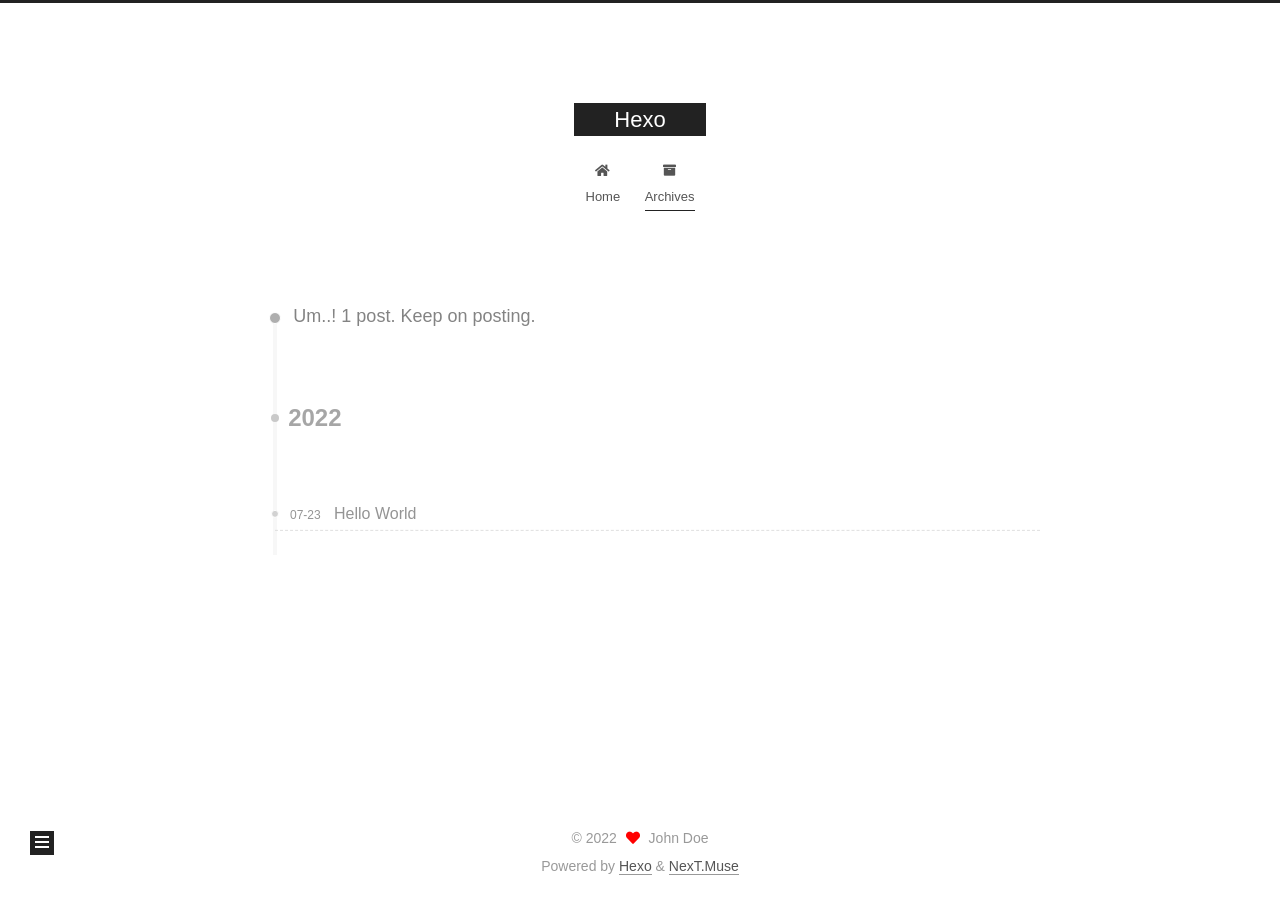
==== archives/index.html @ 8c81bb09 "Site updated: 2022-07-23 23:00:14" ====
<!DOCTYPE html>
<html lang="en">
<head>
  <meta charset="UTF-8">
<meta name="viewport" content="width=device-width, initial-scale=1, maximum-scale=2">
<meta name="theme-color" content="#222">
<meta name="generator" content="Hexo 6.2.0">
  <link rel="apple-touch-icon" sizes="180x180" href="/images/apple-touch-icon-next.png">
  <link rel="icon" type="image/png" sizes="32x32" href="/images/favicon-32x32-next.png">
  <link rel="icon" type="image/png" sizes="16x16" href="/images/favicon-16x16-next.png">
  <link rel="mask-icon" href="/images/logo.svg" color="#222">

<link rel="stylesheet" href="/css/main.css">


<link rel="stylesheet" href="/lib/font-awesome/css/all.min.css">

<script id="hexo-configurations">
    var NexT = window.NexT || {};
    var CONFIG = {"hostname":"example.com","root":"/","scheme":"Muse","version":"7.8.0","exturl":false,"sidebar":{"position":"left","display":"post","padding":18,"offset":12,"onmobile":false},"copycode":{"enable":false,"show_result":false,"style":null},"back2top":{"enable":true,"sidebar":false,"scrollpercent":false},"bookmark":{"enable":false,"color":"#222","save":"auto"},"fancybox":false,"mediumzoom":false,"lazyload":false,"pangu":false,"comments":{"style":"tabs","active":null,"storage":true,"lazyload":false,"nav":null},"algolia":{"hits":{"per_page":10},"labels":{"input_placeholder":"Search for Posts","hits_empty":"We didn't find any results for the search: ${query}","hits_stats":"${hits} results found in ${time} ms"}},"localsearch":{"enable":false,"trigger":"auto","top_n_per_article":1,"unescape":false,"preload":false},"motion":{"enable":true,"async":false,"transition":{"post_block":"fadeIn","post_header":"slideDownIn","post_body":"slideDownIn","coll_header":"slideLeftIn","sidebar":"slideUpIn"}}};
  </script>

  <meta property="og:type" content="website">
<meta property="og:title" content="Hexo">
<meta property="og:url" content="http://example.com/archives/index.html">
<meta property="og:site_name" content="Hexo">
<meta property="og:locale" content="en_US">
<meta property="article:author" content="John Doe">
<meta name="twitter:card" content="summary">

<link rel="canonical" href="http://example.com/archives/">


<script id="page-configurations">
  // https://hexo.io/docs/variables.html
  CONFIG.page = {
    sidebar: "",
    isHome : false,
    isPost : false,
    lang   : 'en'
  };
</script>

  <title>Archive | Hexo</title>
  






  <noscript>
  <style>
  .use-motion .brand,
  .use-motion .menu-item,
  .sidebar-inner,
  .use-motion .post-block,
  .use-motion .pagination,
  .use-motion .comments,
  .use-motion .post-header,
  .use-motion .post-body,
  .use-motion .collection-header { opacity: initial; }

  .use-motion .site-title,
  .use-motion .site-subtitle {
    opacity: initial;
    top: initial;
  }

  .use-motion .logo-line-before i { left: initial; }
  .use-motion .logo-line-after i { right: initial; }
  </style>
</noscript>

</head>

<body itemscope itemtype="http://schema.org/WebPage">
  <div class="container use-motion">
    <div class="headband"></div>

    <header class="header" itemscope itemtype="http://schema.org/WPHeader">
      <div class="header-inner"><div class="site-brand-container">
  <div class="site-nav-toggle">
    <div class="toggle" aria-label="Toggle navigation bar">
      <span class="toggle-line toggle-line-first"></span>
      <span class="toggle-line toggle-line-middle"></span>
      <span class="toggle-line toggle-line-last"></span>
    </div>
  </div>

  <div class="site-meta">

    <a href="/" class="brand" rel="start">
      <span class="logo-line-before"><i></i></span>
      <h1 class="site-title">Hexo</h1>
      <span class="logo-line-after"><i></i></span>
    </a>
  </div>

  <div class="site-nav-right">
    <div class="toggle popup-trigger">
    </div>
  </div>
</div>




<nav class="site-nav">
  <ul id="menu" class="main-menu menu">
        <li class="menu-item menu-item-home">

    <a href="/" rel="section"><i class="fa fa-home fa-fw"></i>Home</a>

  </li>
        <li class="menu-item menu-item-archives">

    <a href="/archives/" rel="section"><i class="fa fa-archive fa-fw"></i>Archives</a>

  </li>
  </ul>
</nav>




</div>
    </header>

    
  <div class="back-to-top">
    <i class="fa fa-arrow-up"></i>
    <span>0%</span>
  </div>


    <main class="main">
      <div class="main-inner">
        <div class="content-wrap">
          

          <div class="content archive">
            

  
  
  
  <div class="post-block">
    <div class="posts-collapse">
      <div class="collection-title">
        <span class="collection-header">Um..! 1 post. Keep on posting.</span>
      </div>

      
    <div class="collection-year">
      <span class="collection-header">2022</span>
    </div>

  <article itemscope itemtype="http://schema.org/Article">
    <header class="post-header">

      <div class="post-meta">
        <time itemprop="dateCreated"
              datetime="2022-07-23T22:10:46+08:00"
              content="2022-07-23">
          07-23
        </time>
      </div>

      <div class="post-title">
          <a class="post-title-link" href="/2022/07/23/hello-world/" itemprop="url">
            <span itemprop="name">Hello World</span>
          </a>
      </div>

    </header>
  </article>


    </div>
  </div>
  
  
  

  



          </div>
          

<script>
  window.addEventListener('tabs:register', () => {
    let { activeClass } = CONFIG.comments;
    if (CONFIG.comments.storage) {
      activeClass = localStorage.getItem('comments_active') || activeClass;
    }
    if (activeClass) {
      let activeTab = document.querySelector(`a[href="#comment-${activeClass}"]`);
      if (activeTab) {
        activeTab.click();
      }
    }
  });
  if (CONFIG.comments.storage) {
    window.addEventListener('tabs:click', event => {
      if (!event.target.matches('.tabs-comment .tab-content .tab-pane')) return;
      let commentClass = event.target.classList[1];
      localStorage.setItem('comments_active', commentClass);
    });
  }
</script>

        </div>
          
  
  <div class="toggle sidebar-toggle">
    <span class="toggle-line toggle-line-first"></span>
    <span class="toggle-line toggle-line-middle"></span>
    <span class="toggle-line toggle-line-last"></span>
  </div>

  <aside class="sidebar">
    <div class="sidebar-inner">

      <ul class="sidebar-nav motion-element">
        <li class="sidebar-nav-toc">
          Table of Contents
        </li>
        <li class="sidebar-nav-overview">
          Overview
        </li>
      </ul>

      <!--noindex-->
      <div class="post-toc-wrap sidebar-panel">
      </div>
      <!--/noindex-->

      <div class="site-overview-wrap sidebar-panel">
        <div class="site-author motion-element" itemprop="author" itemscope itemtype="http://schema.org/Person">
  <p class="site-author-name" itemprop="name">John Doe</p>
  <div class="site-description" itemprop="description"></div>
</div>
<div class="site-state-wrap motion-element">
  <nav class="site-state">
      <div class="site-state-item site-state-posts">
          <a href="/archives/">
        
          <span class="site-state-item-count">1</span>
          <span class="site-state-item-name">posts</span>
        </a>
      </div>
  </nav>
</div>



      </div>

    </div>
  </aside>
  <div id="sidebar-dimmer"></div>


      </div>
    </main>

    <footer class="footer">
      <div class="footer-inner">
        

        

<div class="copyright">
  
  &copy; 
  <span itemprop="copyrightYear">2022</span>
  <span class="with-love">
    <i class="fa fa-heart"></i>
  </span>
  <span class="author" itemprop="copyrightHolder">John Doe</span>
</div>
  <div class="powered-by">Powered by <a href="https://hexo.io/" class="theme-link" rel="noopener" target="_blank">Hexo</a> & <a href="https://muse.theme-next.org/" class="theme-link" rel="noopener" target="_blank">NexT.Muse</a>
  </div>

        








      </div>
    </footer>
  </div>

  
  <script src="/lib/anime.min.js"></script>
  <script src="/lib/velocity/velocity.min.js"></script>
  <script src="/lib/velocity/velocity.ui.min.js"></script>

<script src="/js/utils.js"></script>

<script src="/js/motion.js"></script>


<script src="/js/schemes/muse.js"></script>


<script src="/js/next-boot.js"></script>




  















  

  

</body>
</html>
---- css/main.css ----
:root {
  --body-bg-color: #fff;
  --content-bg-color: #fff;
  --card-bg-color: #f5f5f5;
  --text-color: #555;
  --blockquote-color: #666;
  --link-color: #555;
  --link-hover-color: #222;
  --brand-color: #fff;
  --brand-hover-color: #fff;
  --table-row-odd-bg-color: #f9f9f9;
  --table-row-hover-bg-color: #f5f5f5;
  --menu-item-bg-color: #f5f5f5;
  --btn-default-bg: #222;
  --btn-default-color: #fff;
  --btn-default-border-color: #222;
  --btn-default-hover-bg: #fff;
  --btn-default-hover-color: #222;
  --btn-default-hover-border-color: #222;
}
html {
  line-height: 1.15; /* 1 */
  -webkit-text-size-adjust: 100%; /* 2 */
}
body {
  margin: 0;
}
main {
  display: block;
}
h1 {
  font-size: 2em;
  margin: 0.67em 0;
}
hr {
  box-sizing: content-box; /* 1 */
  height: 0; /* 1 */
  overflow: visible; /* 2 */
}
pre {
  font-family: monospace, monospace; /* 1 */
  font-size: 1em; /* 2 */
}
a {
  background: transparent;
}
abbr[title] {
  border-bottom: none; /* 1 */
  text-decoration: underline; /* 2 */
  text-decoration: underline dotted; /* 2 */
}
b,
strong {
  font-weight: bolder;
}
code,
kbd,
samp {
  font-family: monospace, monospace; /* 1 */
  font-size: 1em; /* 2 */
}
small {
  font-size: 80%;
}
sub,
sup {
  font-size: 75%;
  line-height: 0;
  position: relative;
  vertical-align: baseline;
}
sub {
  bottom: -0.25em;
}
sup {
  top: -0.5em;
}
img {
  border-style: none;
}
button,
input,
optgroup,
select,
textarea {
  font-family: inherit; /* 1 */
  font-size: 100%; /* 1 */
  line-height: 1.15; /* 1 */
  margin: 0; /* 2 */
}
button,
input {
/* 1 */
  overflow: visible;
}
button,
select {
/* 1 */
  text-transform: none;
}
button,
[type='button'],
[type='reset'],
[type='submit'] {
  -webkit-appearance: button;
}
button::-moz-focus-inner,
[type='button']::-moz-focus-inner,
[type='reset']::-moz-focus-inner,
[type='submit']::-moz-focus-inner {
  border-style: none;
  padding: 0;
}
button:-moz-focusring,
[type='button']:-moz-focusring,
[type='reset']:-moz-focusring,
[type='submit']:-moz-focusring {
  outline: 1px dotted ButtonText;
}
fieldset {
  padding: 0.35em 0.75em 0.625em;
}
legend {
  box-sizing: border-box; /* 1 */
  color: inherit; /* 2 */
  display: table; /* 1 */
  max-width: 100%; /* 1 */
  padding: 0; /* 3 */
  white-space: normal; /* 1 */
}
progress {
  vertical-align: baseline;
}
textarea {
  overflow: auto;
}
[type='checkbox'],
[type='radio'] {
  box-sizing: border-box; /* 1 */
  padding: 0; /* 2 */
}
[type='number']::-webkit-inner-spin-button,
[type='number']::-webkit-outer-spin-button {
  height: auto;
}
[type='search'] {
  outline-offset: -2px; /* 2 */
  -webkit-appearance: textfield; /* 1 */
}
[type='search']::-webkit-search-decoration {
  -webkit-appearance: none;
}
::-webkit-file-upload-button {
  font: inherit; /* 2 */
  -webkit-appearance: button; /* 1 */
}
details {
  display: block;
}
summary {
  display: list-item;
}
template {
  display: none;
}
[hidden] {
  display: none;
}
::selection {
  background: #262a30;
  color: #eee;
}
html,
body {
  height: 100%;
}
body {
  background: var(--body-bg-color);
  color: var(--text-color);
  font-family: 'Lato', "PingFang SC", "Microsoft YaHei", sans-serif;
  font-size: 1em;
  line-height: 2;
}
@media (max-width: 991px) {
  body {
    padding-left: 0 !important;
    padding-right: 0 !important;
  }
}
h1,
h2,
h3,
h4,
h5,
h6 {
  font-family: 'Lato', "PingFang SC", "Microsoft YaHei", sans-serif;
  font-weight: bold;
  line-height: 1.5;
  margin: 20px 0 15px;
}
h1 {
  font-size: 1.5em;
}
h2 {
  font-size: 1.375em;
}
h3 {
  font-size: 1.25em;
}
h4 {
  font-size: 1.125em;
}
h5 {
  font-size: 1em;
}
h6 {
  font-size: 0.875em;
}
p {
  margin: 0 0 20px 0;
}
a,
span.exturl {
  border-bottom: 1px solid #999;
  color: var(--link-color);
  outline: 0;
  text-decoration: none;
  overflow-wrap: break-word;
  word-wrap: break-word;
  cursor: pointer;
}
a:hover,
span.exturl:hover {
  border-bottom-color: var(--link-hover-color);
  color: var(--link-hover-color);
}
iframe,
img,
video {
  display: block;
  margin-left: auto;
  margin-right: auto;
  max-width: 100%;
}
hr {
  background-image: repeating-linear-gradient(-45deg, #ddd, #ddd 4px, transparent 4px, transparent 8px);
  border: 0;
  height: 3px;
  margin: 40px 0;
}
blockquote {
  border-left: 4px solid #ddd;
  color: var(--blockquote-color);
  margin: 0;
  padding: 0 15px;
}
blockquote cite::before {
  content: '-';
  padding: 0 5px;
}
dt {
  font-weight: bold;
}
dd {
  margin: 0;
  padding: 0;
}
kbd {
  background-color: #f5f5f5;
  background-image: linear-gradient(#eee, #fff, #eee);
  border: 1px solid #ccc;
  border-radius: 0.2em;
  box-shadow: 0.1em 0.1em 0.2em rgba(0,0,0,0.1);
  color: #555;
  font-family: inherit;
  padding: 0.1em 0.3em;
  white-space: nowrap;
}
.table-container {
  overflow: auto;
}
table {
  border-collapse: collapse;
  border-spacing: 0;
  font-size: 0.875em;
  margin: 0 0 20px 0;
  width: 100%;
}
tbody tr:nth-of-type(odd) {
  background: var(--table-row-odd-bg-color);
}
tbody tr:hover {
  background: var(--table-row-hover-bg-color);
}
caption,
th,
td {
  font-weight: normal;
  padding: 8px;
  vertical-align: middle;
}
th,
td {
  border: 1px solid #ddd;
  border-bottom: 3px solid #ddd;
}
th {
  font-weight: 700;
  padding-bottom: 10px;
}
td {
  border-bottom-width: 1px;
}
.btn {
  background: var(--btn-default-bg);
  border: 2px solid var(--btn-default-border-color);
  border-radius: 0;
  color: var(--btn-default-color);
  display: inline-block;
  font-size: 0.875em;
  line-height: 2;
  padding: 0 20px;
  text-decoration: none;
  transition-property: background-color;
  transition-delay: 0s;
  transition-duration: 0.2s;
  transition-timing-function: ease-in-out;
}
.btn:hover {
  background: var(--btn-default-hover-bg);
  border-color: var(--btn-default-hover-border-color);
  color: var(--btn-default-hover-color);
}
.btn + .btn {
  margin: 0 0 8px 8px;
}
.btn .fa-fw {
  text-align: left;
  width: 1.285714285714286em;
}
.toggle {
  line-height: 0;
}
.toggle .toggle-line {
  background: #fff;
  display: inline-block;
  height: 2px;
  left: 0;
  position: relative;
  top: 0;
  transition: all 0.4s;
  vertical-align: top;
  width: 100%;
}
.toggle .toggle-line:not(:first-child) {
  margin-top: 3px;
}
.toggle.toggle-arrow .toggle-line-first {
  left: 50%;
  top: 2px;
  transform: rotate(45deg);
  width: 50%;
}
.toggle.toggle-arrow .toggle-line-middle {
  left: 2px;
  width: 90%;
}
.toggle.toggle-arrow .toggle-line-last {
  left: 50%;
  top: -2px;
  transform: rotate(-45deg);
  width: 50%;
}
.toggle.toggle-close .toggle-line-first {
  transform: rotate(-45deg);
  top: 5px;
}
.toggle.toggle-close .toggle-line-middle {
  opacity: 0;
}
.toggle.toggle-close .toggle-line-last {
  transform: rotate(45deg);
  top: -5px;
}
.highlight,
pre {
  background: #f7f7f7;
  color: #4d4d4c;
  line-height: 1.6;
  margin: 0 auto 20px;
}
pre,
code {
  font-family: consolas, Menlo, monospace, "PingFang SC", "Microsoft YaHei";
}
code {
  background: #eee;
  border-radius: 3px;
  color: #555;
  padding: 2px 4px;
  overflow-wrap: break-word;
  word-wrap: break-word;
}
.highlight *::selection {
  background: #d6d6d6;
}
.highlight pre {
  border: 0;
  margin: 0;
  padding: 10px 0;
}
.highlight table {
  border: 0;
  margin: 0;
  width: auto;
}
.highlight td {
  border: 0;
  padding: 0;
}
.highlight figcaption {
  background: #eff2f3;
  color: #4d4d4c;
  display: flex;
  font-size: 0.875em;
  justify-content: space-between;
  line-height: 1.2;
  padding: 0.5em;
}
.highlight figcaption a {
  color: #4d4d4c;
}
.highlight figcaption a:hover {
  border-bottom-color: #4d4d4c;
}
.highlight .gutter {
  -moz-user-select: none;
  -ms-user-select: none;
  -webkit-user-select: none;
  user-select: none;
}
.highlight .gutter pre {
  background: #eff2f3;
  color: #869194;
  padding-left: 10px;
  padding-right: 10px;
  text-align: right;
}
.highlight .code pre {
  background: #f7f7f7;
  padding-left: 10px;
  width: 100%;
}
.gist table {
  width: auto;
}
.gist table td {
  border: 0;
}
pre {
  overflow: auto;
  padding: 10px;
}
pre code {
  background: none;
  color: #4d4d4c;
  font-size: 0.875em;
  padding: 0;
  text-shadow: none;
}
pre .deletion {
  background: #fdd;
}
pre .addition {
  background: #dfd;
}
pre .meta {
  color: #eab700;
  -moz-user-select: none;
  -ms-user-select: none;
  -webkit-user-select: none;
  user-select: none;
}
pre .comment {
  color: #8e908c;
}
pre .variable,
pre .attribute,
pre .tag,
pre .name,
pre .regexp,
pre .ruby .constant,
pre .xml .tag .title,
pre .xml .pi,
pre .xml .doctype,
pre .html .doctype,
pre .css .id,
pre .css .class,
pre .css .pseudo {
  color: #c82829;
}
pre .number,
pre .preprocessor,
pre .built_in,
pre .builtin-name,
pre .literal,
pre .params,
pre .constant,
pre .command {
  color: #f5871f;
}
pre .ruby .class .title,
pre .css .rules .attribute,
pre .string,
pre .symbol,
pre .value,
pre .inheritance,
pre .header,
pre .ruby .symbol,
pre .xml .cdata,
pre .special,
pre .formula {
  color: #718c00;
}
pre .title,
pre .css .hexcolor {
  color: #3e999f;
}
pre .function,
pre .python .decorator,
pre .python .title,
pre .ruby .function .title,
pre .ruby .title .keyword,
pre .perl .sub,
pre .javascript .title,
pre .coffeescript .title {
  color: #4271ae;
}
pre .keyword,
pre .javascript .function {
  color: #8959a8;
}
.blockquote-center {
  border-left: none;
  margin: 40px 0;
  padding: 0;
  position: relative;
  text-align: center;
}
.blockquote-center .fa {
  display: block;
  opacity: 0.6;
  position: absolute;
  width: 100%;
}
.blockquote-center .fa-quote-left {
  border-top: 1px solid #ccc;
  text-align: left;
  top: -20px;
}
.blockquote-center .fa-quote-right {
  border-bottom: 1px solid #ccc;
  text-align: right;
  bottom: -20px;
}
.blockquote-center p,
.blockquote-center div {
  text-align: center;
}
.post-body .group-picture img {
  margin: 0 auto;
  padding: 0 3px;
}
.group-picture-row {
  margin-bottom: 6px;
  overflow: hidden;
}
.group-picture-column {
  float: left;
  margin-bottom: 10px;
}
.post-body .label {
  color: #555;
  display: inline;
  padding: 0 2px;
}
.post-body .label.default {
  background: #f0f0f0;
}
.post-body .label.primary {
  background: #efe6f7;
}
.post-body .label.info {
  background: #e5f2f8;
}
.post-body .label.success {
  background: #e7f4e9;
}
.post-body .label.warning {
  background: #fcf6e1;
}
.post-body .label.danger {
  background: #fae8eb;
}
.post-body .tabs {
  margin-bottom: 20px;
}
.post-body .tabs,
.tabs-comment {
  display: block;
  padding-top: 10px;
  position: relative;
}
.post-body .tabs ul.nav-tabs,
.tabs-comment ul.nav-tabs {
  display: flex;
  flex-wrap: wrap;
  margin: 0;
  margin-bottom: -1px;
  padding: 0;
}
@media (max-width: 413px) {
  .post-body .tabs ul.nav-tabs,
  .tabs-comment ul.nav-tabs {
    display: block;
    margin-bottom: 5px;
  }
}
.post-body .tabs ul.nav-tabs li.tab,
.tabs-comment ul.nav-tabs li.tab {
  border-bottom: 1px solid #ddd;
  border-left: 1px solid transparent;
  border-right: 1px solid transparent;
  border-top: 3px solid transparent;
  flex-grow: 1;
  list-style-type: none;
  border-radius: 0 0 0 0;
}
@media (max-width: 413px) {
  .post-body .tabs ul.nav-tabs li.tab,
  .tabs-comment ul.nav-tabs li.tab {
    border-bottom: 1px solid transparent;
    border-left: 3px solid transparent;
    border-right: 1px solid transparent;
    border-top: 1px solid transparent;
  }
}
@media (max-width: 413px) {
  .post-body .tabs ul.nav-tabs li.tab,
  .tabs-comment ul.nav-tabs li.tab {
    border-radius: 0;
  }
}
.post-body .tabs ul.nav-tabs li.tab a,
.tabs-comment ul.nav-tabs li.tab a {
  border-bottom: initial;
  display: block;
  line-height: 1.8;
  outline: 0;
  padding: 0.25em 0.75em;
  text-align: center;
  transition-delay: 0s;
  transition-duration: 0.2s;
  transition-timing-function: ease-out;
}
.post-body .tabs ul.nav-tabs li.tab a i,
.tabs-comment ul.nav-tabs li.tab a i {
  width: 1.285714285714286em;
}
.post-body .tabs ul.nav-tabs li.tab.active,
.tabs-comment ul.nav-tabs li.tab.active {
  border-bottom: 1px solid transparent;
  border-left: 1px solid #ddd;
  border-right: 1px solid #ddd;
  border-top: 3px solid #fc6423;
}
@media (max-width: 413px) {
  .post-body .tabs ul.nav-tabs li.tab.active,
  .tabs-comment ul.nav-tabs li.tab.active {
    border-bottom: 1px solid #ddd;
    border-left: 3px solid #fc6423;
    border-right: 1px solid #ddd;
    border-top: 1px solid #ddd;
  }
}
.post-body .tabs ul.nav-tabs li.tab.active a,
.tabs-comment ul.nav-tabs li.tab.active a {
  color: var(--link-color);
  cursor: default;
}
.post-body .tabs .tab-content .tab-pane,
.tabs-comment .tab-content .tab-pane {
  border: 1px solid #ddd;
  border-top: 0;
  padding: 20px 20px 0 20px;
  border-radius: 0;
}
.post-body .tabs .tab-content .tab-pane:not(.active),
.tabs-comment .tab-content .tab-pane:not(.active) {
  display: none;
}
.post-body .tabs .tab-content .tab-pane.active,
.tabs-comment .tab-content .tab-pane.active {
  display: block;
}
.post-body .tabs .tab-content .tab-pane.active:nth-of-type(1),
.tabs-comment .tab-content .tab-pane.active:nth-of-type(1) {
  border-radius: 0 0 0 0;
}
@media (max-width: 413px) {
  .post-body .tabs .tab-content .tab-pane.active:nth-of-type(1),
  .tabs-comment .tab-content .tab-pane.active:nth-of-type(1) {
    border-radius: 0;
  }
}
.post-body .note {
  border-radius: 3px;
  margin-bottom: 20px;
  padding: 1em;
  position: relative;
  border: 1px solid #eee;
  border-left-width: 5px;
}
.post-body .note h2,
.post-body .note h3,
.post-body .note h4,
.post-body .note h5,
.post-body .note h6 {
  margin-top: 0;
  border-bottom: initial;
  margin-bottom: 0;
  padding-top: 0;
}
.post-body .note p:first-child,
.post-body .note ul:first-child,
.post-body .note ol:first-child,
.post-body .note table:first-child,
.post-body .note pre:first-child,
.post-body .note blockquote:first-child,
.post-body .note img:first-child {
  margin-top: 0;
}
.post-body .note p:last-child,
.post-body .note ul:last-child,
.post-body .note ol:last-child,
.post-body .note table:last-child,
.post-body .note pre:last-child,
.post-body .note blockquote:last-child,
.post-body .note img:last-child {
  margin-bottom: 0;
}
.post-body .note.default {
  border-left-color: #777;
}
.post-body .note.default h2,
.post-body .note.default h3,
.post-body .note.default h4,
.post-body .note.default h5,
.post-body .note.default h6 {
  color: #777;
}
.post-body .note.primary {
  border-left-color: #6f42c1;
}
.post-body .note.primary h2,
.post-body .note.primary h3,
.post-body .note.primary h4,
.post-body .note.primary h5,
.post-body .note.primary h6 {
  color: #6f42c1;
}
.post-body .note.info {
  border-left-color: #428bca;
}
.post-body .note.info h2,
.post-body .note.info h3,
.post-body .note.info h4,
.post-body .note.info h5,
.post-body .note.info h6 {
  color: #428bca;
}
.post-body .note.success {
  border-left-color: #5cb85c;
}
.post-body .note.success h2,
.post-body .note.success h3,
.post-body .note.success h4,
.post-body .note.success h5,
.post-body .note.success h6 {
  color: #5cb85c;
}
.post-body .note.warning {
  border-left-color: #f0ad4e;
}
.post-body .note.warning h2,
.post-body .note.warning h3,
.post-body .note.warning h4,
.post-body .note.warning h5,
.post-body .note.warning h6 {
  color: #f0ad4e;
}
.post-body .note.danger {
  border-left-color: #d9534f;
}
.post-body .note.danger h2,
.post-body .note.danger h3,
.post-body .note.danger h4,
.post-body .note.danger h5,
.post-body .note.danger h6 {
  color: #d9534f;
}
.pagination .prev,
.pagination .next,
.pagination .page-number,
.pagination .space {
  display: inline-block;
  margin: 0 10px;
  padding: 0 11px;
  position: relative;
  top: -1px;
}
@media (max-width: 767px) {
  .pagination .prev,
  .pagination .next,
  .pagination .page-number,
  .pagination .space {
    margin: 0 5px;
  }
}
.pagination {
  border-top: 1px solid #eee;
  margin: 120px 0 0;
  text-align: center;
}
.pagination .prev,
.pagination .next,
.pagination .page-number {
  border-bottom: 0;
  border-top: 1px solid #eee;
  transition-property: border-color;
  transition-delay: 0s;
  transition-duration: 0.2s;
  transition-timing-function: ease-in-out;
}
.pagination .prev:hover,
.pagination .next:hover,
.pagination .page-number:hover {
  border-top-color: #222;
}
.pagination .space {
  margin: 0;
  padding: 0;
}
.pagination .prev {
  margin-left: 0;
}
.pagination .next {
  margin-right: 0;
}
.pagination .page-number.current {
  background: #ccc;
  border-top-color: #ccc;
  color: #fff;
}
@media (max-width: 767px) {
  .pagination {
    border-top: none;
  }
  .pagination .prev,
  .pagination .next,
  .pagination .page-number {
    border-bottom: 1px solid #eee;
    border-top: 0;
    margin-bottom: 10px;
    padding: 0 10px;
  }
  .pagination .prev:hover,
  .pagination .next:hover,
  .pagination .page-number:hover {
    border-bottom-color: #222;
  }
}
.comments {
  margin-top: 60px;
  overflow: hidden;
}
.comment-button-group {
  display: flex;
  flex-wrap: wrap-reverse;
  justify-content: center;
  margin: 1em 0;
}
.comment-button-group .comment-button {
  margin: 0.1em 0.2em;
}
.comment-button-group .comment-button.active {
  background: var(--btn-default-hover-bg);
  border-color: var(--btn-default-hover-border-color);
  color: var(--btn-default-hover-color);
}
.comment-position {
  display: none;
}
.comment-position.active {
  display: block;
}
.tabs-comment {
  background: var(--content-bg-color);
  margin-top: 4em;
  padding-top: 0;
}
.tabs-comment .comments {
  border: 0;
  box-shadow: none;
  margin-top: 0;
  padding-top: 0;
}
.container {
  min-height: 100%;
  position: relative;
}
.main-inner {
  margin: 0 auto;
  width: 700px;
}
@media (min-width: 1200px) {
  .main-inner {
    width: 800px;
  }
}
@media (min-width: 1600px) {
  .main-inner {
    width: 900px;
  }
}
@media (max-width: 767px) {
  .content-wrap {
    padding: 0 20px;
  }
}
.header {
  background: transparent;
}
.header-inner {
  margin: 0 auto;
  width: 700px;
}
@media (min-width: 1200px) {
  .header-inner {
    width: 800px;
  }
}
@media (min-width: 1600px) {
  .header-inner {
    width: 900px;
  }
}
.site-brand-container {
  display: flex;
  flex-shrink: 0;
  padding: 0 10px;
}
.headband {
  background: #222;
  height: 3px;
}
.site-meta {
  flex-grow: 1;
  text-align: center;
}
@media (max-width: 767px) {
  .site-meta {
    text-align: center;
  }
}
.brand {
  border-bottom: none;
  color: var(--brand-color);
  display: inline-block;
  line-height: 1.375em;
  padding: 0 40px;
  position: relative;
}
.brand:hover {
  color: var(--brand-hover-color);
}
.site-title {
  font-family: 'Lato', "PingFang SC", "Microsoft YaHei", sans-serif;
  font-size: 1.375em;
  font-weight: normal;
  margin: 0;
}
.site-subtitle {
  color: #999;
  font-size: 0.8125em;
  margin: 10px 0;
}
.use-motion .brand {
  opacity: 0;
}
.use-motion .site-title,
.use-motion .site-subtitle,
.use-motion .custom-logo-image {
  opacity: 0;
  position: relative;
  top: -10px;
}
.site-nav-toggle,
.site-nav-right {
  display: none;
}
@media (max-width: 767px) {
  .site-nav-toggle,
  .site-nav-right {
    display: flex;
    flex-direction: column;
    justify-content: center;
  }
}
.site-nav-toggle .toggle,
.site-nav-right .toggle {
  color: var(--text-color);
  padding: 10px;
  width: 22px;
}
.site-nav-toggle .toggle .toggle-line,
.site-nav-right .toggle .toggle-line {
  background: var(--text-color);
  border-radius: 1px;
}
.site-nav {
  display: block;
}
@media (max-width: 767px) {
  .site-nav {
    clear: both;
    display: none;
  }
}
.site-nav.site-nav-on {
  display: block;
}
.menu {
  margin-top: 20px;
  padding-left: 0;
  text-align: center;
}
.menu-item {
  display: inline-block;
  list-style: none;
  margin: 0 10px;
}
@media (max-width: 767px) {
  .menu-item {
    display: block;
    margin-top: 10px;
  }
  .menu-item.menu-item-search {
    display: none;
  }
}
.menu-item a,
.menu-item span.exturl {
  border-bottom: 0;
  display: block;
  font-size: 0.8125em;
  transition-property: border-color;
  transition-delay: 0s;
  transition-duration: 0.2s;
  transition-timing-function: ease-in-out;
}
@media (hover: none) {
  .menu-item a:hover,
  .menu-item span.exturl:hover {
    border-bottom-color: transparent !important;
  }
}
.menu-item .fa,
.menu-item .fab,
.menu-item .far,
.menu-item .fas {
  margin-right: 8px;
}
.menu-item .badge {
  display: inline-block;
  font-weight: bold;
  line-height: 1;
  margin-left: 0.35em;
  margin-top: 0.35em;
  text-align: center;
  white-space: nowrap;
}
@media (max-width: 767px) {
  .menu-item .badge {
    float: right;
    margin-left: 0;
  }
}
.menu-item-active a,
.menu .menu-item a:hover,
.menu .menu-item span.exturl:hover {
  background: var(--menu-item-bg-color);
}
.use-motion .menu-item {
  opacity: 0;
}
.sidebar {
  background: #222;
  bottom: 0;
  box-shadow: inset 0 2px 6px #000;
  position: fixed;
  top: 0;
}
@media (max-width: 991px) {
  .sidebar {
    display: none;
  }
}
.sidebar-inner {
  color: #999;
  padding: 18px 10px;
  text-align: center;
}
.cc-license {
  margin-top: 10px;
  text-align: center;
}
.cc-license .cc-opacity {
  border-bottom: none;
  opacity: 0.7;
}
.cc-license .cc-opacity:hover {
  opacity: 0.9;
}
.cc-license img {
  display: inline-block;
}
.site-author-image {
  border: 2px solid #333;
  display: block;
  margin: 0 auto;
  max-width: 96px;
  padding: 2px;
}
.site-author-name {
  color: #f5f5f5;
  font-weight: normal;
  margin: 5px 0 0;
  text-align: center;
}
.site-description {
  color: #999;
  font-size: 1em;
  margin-top: 5px;
  text-align: center;
}
.links-of-author {
  margin-top: 15px;
}
.links-of-author a,
.links-of-author span.exturl {
  border-bottom-color: #555;
  display: inline-block;
  font-size: 0.8125em;
  margin-bottom: 10px;
  margin-right: 10px;
  vertical-align: middle;
}
.links-of-author a::before,
.links-of-author span.exturl::before {
  background: #917f9e;
  border-radius: 50%;
  content: ' ';
  display: inline-block;
  height: 4px;
  margin-right: 3px;
  vertical-align: middle;
  width: 4px;
}
.sidebar-button {
  margin-top: 15px;
}
.sidebar-button a {
  border: 1px solid #fc6423;
  border-radius: 4px;
  color: #fc6423;
  display: inline-block;
  padding: 0 15px;
}
.sidebar-button a .fa,
.sidebar-button a .fab,
.sidebar-button a .far,
.sidebar-button a .fas {
  margin-right: 5px;
}
.sidebar-button a:hover {
  background: #fc6423;
  border: 1px solid #fc6423;
  color: #fff;
}
.sidebar-button a:hover .fa,
.sidebar-button a:hover .fab,
.sidebar-button a:hover .far,
.sidebar-button a:hover .fas {
  color: #fff;
}
.links-of-blogroll {
  font-size: 0.8125em;
  margin-top: 10px;
}
.links-of-blogroll-title {
  font-size: 0.875em;
  font-weight: 600;
  margin-top: 0;
}
.links-of-blogroll-list {
  list-style: none;
  margin: 0;
  padding: 0;
}
#sidebar-dimmer {
  display: none;
}
@media (max-width: 767px) {
  #sidebar-dimmer {
    background: #000;
    display: block;
    height: 100%;
    left: 100%;
    opacity: 0;
    position: fixed;
    top: 0;
    width: 100%;
    z-index: 1100;
  }
  .sidebar-active + #sidebar-dimmer {
    opacity: 0.7;
    transform: translateX(-100%);
    transition: opacity 0.5s;
  }
}
.sidebar-nav {
  margin: 0;
  padding-bottom: 20px;
  padding-left: 0;
}
.sidebar-nav li {
  border-bottom: 1px solid transparent;
  color: #666;
  cursor: pointer;
  display: inline-block;
  font-size: 0.875em;
}
.sidebar-nav li.sidebar-nav-overview {
  margin-left: 10px;
}
.sidebar-nav li:hover {
  color: #f5f5f5;
}
.sidebar-nav .sidebar-nav-active {
  border-bottom-color: #87daff;
  color: #87daff;
}
.sidebar-nav .sidebar-nav-active:hover {
  color: #87daff;
}
.sidebar-panel {
  display: none;
  overflow-x: hidden;
  overflow-y: auto;
}
.sidebar-panel-active {
  display: block;
}
.sidebar-toggle {
  background: #222;
  bottom: 45px;
  cursor: pointer;
  height: 14px;
  left: 30px;
  padding: 5px;
  position: fixed;
  width: 14px;
  z-index: 1300;
}
@media (max-width: 991px) {
  .sidebar-toggle {
    left: 20px;
    opacity: 0.8;
    display: none;
  }
}
.sidebar-toggle:hover .toggle-line {
  background: #87daff;
}
.post-toc {
  font-size: 0.875em;
}
.post-toc ol {
  list-style: none;
  margin: 0;
  padding: 0 2px 5px 10px;
  text-align: left;
}
.post-toc ol > ol {
  padding-left: 0;
}
.post-toc ol a {
  transition-property: all;
  transition-delay: 0s;
  transition-duration: 0.2s;
  transition-timing-function: ease-in-out;
}
.post-toc .nav-item {
  line-height: 1.8;
  overflow: hidden;
  text-overflow: ellipsis;
  white-space: nowrap;
}
.post-toc .nav .nav-child {
  display: none;
}
.post-toc .nav .active > .nav-child {
  display: block;
}
.post-toc .nav .active-current > .nav-child {
  display: block;
}
.post-toc .nav .active-current > .nav-child > .nav-item {
  display: block;
}
.post-toc .nav .active > a {
  border-bottom-color: #87daff;
  color: #87daff;
}
.post-toc .nav .active-current > a {
  color: #87daff;
}
.post-toc .nav .active-current > a:hover {
  color: #87daff;
}
.site-state {
  display: flex;
  justify-content: center;
  line-height: 1.4;
  margin-top: 10px;
  overflow: hidden;
  text-align: center;
  white-space: nowrap;
}
.site-state-item {
  padding: 0 15px;
}
.site-state-item:not(:first-child) {
  border-left: 1px solid #333;
}
.site-state-item a {
  border-bottom: none;
}
.site-state-item-count {
  display: block;
  font-size: 1.25em;
  font-weight: 600;
  text-align: center;
}
.site-state-item-name {
  color: inherit;
  font-size: 0.875em;
}
.footer {
  color: #999;
  font-size: 0.875em;
  padding: 20px 0;
}
.footer.footer-fixed {
  bottom: 0;
  left: 0;
  position: absolute;
  right: 0;
}
.footer-inner {
  box-sizing: border-box;
  margin: 0 auto;
  text-align: center;
  width: 700px;
}
@media (min-width: 1200px) {
  .footer-inner {
    width: 800px;
  }
}
@media (min-width: 1600px) {
  .footer-inner {
    width: 900px;
  }
}
.languages {
  display: inline-block;
  font-size: 1.125em;
  position: relative;
}
.languages .lang-select-label span {
  margin: 0 0.5em;
}
.languages .lang-select {
  height: 100%;
  left: 0;
  opacity: 0;
  position: absolute;
  top: 0;
  width: 100%;
}
.with-love {
  color: #ff0000;
  display: inline-block;
  margin: 0 5px;
}
.powered-by,
.theme-info {
  display: inline-block;
}
@-moz-keyframes iconAnimate {
  0%, 100% {
    transform: scale(1);
  }
  10%, 30% {
    transform: scale(0.9);
  }
  20%, 40%, 60%, 80% {
    transform: scale(1.1);
  }
  50%, 70% {
    transform: scale(1.1);
  }
}
@-webkit-keyframes iconAnimate {
  0%, 100% {
    transform: scale(1);
  }
  10%, 30% {
    transform: scale(0.9);
  }
  20%, 40%, 60%, 80% {
    transform: scale(1.1);
  }
  50%, 70% {
    transform: scale(1.1);
  }
}
@-o-keyframes iconAnimate {
  0%, 100% {
    transform: scale(1);
  }
  10%, 30% {
    transform: scale(0.9);
  }
  20%, 40%, 60%, 80% {
    transform: scale(1.1);
  }
  50%, 70% {
    transform: scale(1.1);
  }
}
@keyframes iconAnimate {
  0%, 100% {
    transform: scale(1);
  }
  10%, 30% {
    transform: scale(0.9);
  }
  20%, 40%, 60%, 80% {
    transform: scale(1.1);
  }
  50%, 70% {
    transform: scale(1.1);
  }
}
.back-to-top {
  font-size: 12px;
  text-align: center;
  transition-delay: 0s;
  transition-duration: 0.2s;
  transition-timing-function: ease-in-out;
}
.back-to-top {
  background: #222;
  bottom: -100px;
  box-sizing: border-box;
  color: #fff;
  cursor: pointer;
  left: 30px;
  opacity: 1;
  padding: 0 6px;
  position: fixed;
  transition-property: bottom;
  z-index: 1300;
  width: 24px;
}
.back-to-top span {
  display: none;
}
.back-to-top:hover {
  color: #87daff;
}
.back-to-top.back-to-top-on {
  bottom: 19px;
}
@media (max-width: 991px) {
  .back-to-top {
    left: 20px;
    opacity: 0.8;
  }
}
.post-body {
  font-family: 'Lato', "PingFang SC", "Microsoft YaHei", sans-serif;
  overflow-wrap: break-word;
  word-wrap: break-word;
}
@media (min-width: 1200px) {
  .post-body {
    font-size: 1.125em;
  }
}
.post-body .exturl .fa {
  font-size: 0.875em;
  margin-left: 4px;
}
.post-body .image-caption,
.post-body .figure .caption {
  color: #999;
  font-size: 0.875em;
  font-weight: bold;
  line-height: 1;
  margin: -20px auto 15px;
  text-align: center;
}
.post-sticky-flag {
  display: inline-block;
  transform: rotate(30deg);
}
.post-button {
  margin-top: 40px;
  text-align: center;
}
.use-motion .post-block,
.use-motion .pagination,
.use-motion .comments {
  opacity: 0;
}
.use-motion .post-header {
  opacity: 0;
}
.use-motion .post-body {
  opacity: 0;
}
.use-motion .collection-header {
  opacity: 0;
}
.posts-collapse {
  margin-left: 35px;
  position: relative;
}
@media (max-width: 767px) {
  .posts-collapse {
    margin-left: 0px;
    margin-right: 0px;
  }
}
.posts-collapse .collection-title {
  font-size: 1.125em;
  position: relative;
}
.posts-collapse .collection-title::before {
  background: #999;
  border: 1px solid #fff;
  border-radius: 50%;
  content: ' ';
  height: 10px;
  left: 0;
  margin-left: -6px;
  margin-top: -4px;
  position: absolute;
  top: 50%;
  width: 10px;
}
.posts-collapse .collection-year {
  font-size: 1.5em;
  font-weight: bold;
  margin: 60px 0;
  position: relative;
}
.posts-collapse .collection-year::before {
  background: #bbb;
  border-radius: 50%;
  content: ' ';
  height: 8px;
  left: 0;
  margin-left: -4px;
  margin-top: -4px;
  position: absolute;
  top: 50%;
  width: 8px;
}
.posts-collapse .collection-header {
  display: block;
  margin: 0 0 0 20px;
}
.posts-collapse .collection-header small {
  color: #bbb;
  margin-left: 5px;
}
.posts-collapse .post-header {
  border-bottom: 1px dashed #ccc;
  margin: 30px 0;
  padding-left: 15px;
  position: relative;
  transition-property: border;
  transition-delay: 0s;
  transition-duration: 0.2s;
  transition-timing-function: ease-in-out;
}
.posts-collapse .post-header::before {
  background: #bbb;
  border: 1px solid #fff;
  border-radius: 50%;
  content: ' ';
  height: 6px;
  left: 0;
  margin-left: -4px;
  position: absolute;
  top: 0.75em;
  transition-property: background;
  width: 6px;
  transition-delay: 0s;
  transition-duration: 0.2s;
  transition-timing-function: ease-in-out;
}
.posts-collapse .post-header:hover {
  border-bottom-color: #666;
}
.posts-collapse .post-header:hover::before {
  background: #222;
}
.posts-collapse .post-meta {
  display: inline;
  font-size: 0.75em;
  margin-right: 10px;
}
.posts-collapse .post-title {
  display: inline;
}
.posts-collapse .post-title a,
.posts-collapse .post-title span.exturl {
  border-bottom: none;
  color: var(--link-color);
}
.posts-collapse .post-title .fa-external-link-alt {
  font-size: 0.875em;
  margin-left: 5px;
}
.posts-collapse::before {
  background: #f5f5f5;
  content: ' ';
  height: 100%;
  left: 0;
  margin-left: -2px;
  position: absolute;
  top: 1.25em;
  width: 4px;
}
.post-eof {
  background: #ccc;
  height: 1px;
  margin: 80px auto 60px;
  text-align: center;
  width: 8%;
}
.post-block:last-of-type .post-eof {
  display: none;
}
.content {
  padding-top: 40px;
}
@media (min-width: 992px) {
  .post-body {
    text-align: justify;
  }
}
@media (max-width: 991px) {
  .post-body {
    text-align: justify;
  }
}
.post-body h1,
.post-body h2,
.post-body h3,
.post-body h4,
.post-body h5,
.post-body h6 {
  padding-top: 10px;
}
.post-body h1 .header-anchor,
.post-body h2 .header-anchor,
.post-body h3 .header-anchor,
.post-body h4 .header-anchor,
.post-body h5 .header-anchor,
.post-body h6 .header-anchor {
  border-bottom-style: none;
  color: #ccc;
  float: right;
  margin-left: 10px;
  visibility: hidden;
}
.post-body h1 .header-anchor:hover,
.post-body h2 .header-anchor:hover,
.post-body h3 .header-anchor:hover,
.post-body h4 .header-anchor:hover,
.post-body h5 .header-anchor:hover,
.post-body h6 .header-anchor:hover {
  color: inherit;
}
.post-body h1:hover .header-anchor,
.post-body h2:hover .header-anchor,
.post-body h3:hover .header-anchor,
.post-body h4:hover .header-anchor,
.post-body h5:hover .header-anchor,
.post-body h6:hover .header-anchor {
  visibility: visible;
}
.post-body iframe,
.post-body img,
.post-body video {
  margin-bottom: 20px;
}
.post-body .video-container {
  height: 0;
  margin-bottom: 20px;
  overflow: hidden;
  padding-top: 75%;
  position: relative;
  width: 100%;
}
.post-body .video-container iframe,
.post-body .video-container object,
.post-body .video-container embed {
  height: 100%;
  left: 0;
  margin: 0;
  position: absolute;
  top: 0;
  width: 100%;
}
.post-gallery {
  align-items: center;
  display: grid;
  grid-gap: 10px;
  grid-template-columns: 1fr 1fr 1fr;
  margin-bottom: 20px;
}
@media (max-width: 767px) {
  .post-gallery {
    grid-template-columns: 1fr 1fr;
  }
}
.post-gallery a {
  border: 0;
}
.post-gallery img {
  margin: 0;
}
.posts-expand .post-header {
  font-size: 1.125em;
}
.posts-expand .post-title {
  font-size: 1.5em;
  font-weight: normal;
  margin: initial;
  text-align: center;
  overflow-wrap: break-word;
  word-wrap: break-word;
}
.posts-expand .post-title-link {
  border-bottom: none;
  color: var(--link-color);
  display: inline-block;
  position: relative;
  vertical-align: top;
}
.posts-expand .post-title-link::before {
  background: var(--link-color);
  bottom: 0;
  content: '';
  height: 2px;
  left: 0;
  position: absolute;
  transform: scaleX(0);
  visibility: hidden;
  width: 100%;
  transition-delay: 0s;
  transition-duration: 0.2s;
  transition-timing-function: ease-in-out;
}
.posts-expand .post-title-link:hover::before {
  transform: scaleX(1);
  visibility: visible;
}
.posts-expand .post-title-link .fa-external-link-alt {
  font-size: 0.875em;
  margin-left: 5px;
}
.posts-expand .post-meta {
  color: #999;
  font-family: 'Lato', "PingFang SC", "Microsoft YaHei", sans-serif;
  font-size: 0.75em;
  margin: 3px 0 60px 0;
  text-align: center;
}
.posts-expand .post-meta .post-description {
  font-size: 0.875em;
  margin-top: 2px;
}
.posts-expand .post-meta time {
  border-bottom: 1px dashed #999;
  cursor: pointer;
}
.post-meta .post-meta-item + .post-meta-item::before {
  content: '|';
  margin: 0 0.5em;
}
.post-meta-divider {
  margin: 0 0.5em;
}
.post-meta-item-icon {
  margin-right: 3px;
}
@media (max-width: 991px) {
  .post-meta-item-icon {
    display: inline-block;
  }
}
@media (max-width: 991px) {
  .post-meta-item-text {
    display: none;
  }
}
.post-nav {
  border-top: 1px solid #eee;
  display: flex;
  justify-content: space-between;
  margin-top: 15px;
  padding: 10px 5px 0;
}
.post-nav-item {
  flex: 1;
}
.post-nav-item a {
  border-bottom: none;
  display: block;
  font-size: 0.875em;
  line-height: 1.6;
  position: relative;
}
.post-nav-item a:active {
  top: 2px;
}
.post-nav-item .fa {
  font-size: 0.75em;
}
.post-nav-item:first-child {
  margin-right: 15px;
}
.post-nav-item:first-child .fa {
  margin-right: 5px;
}
.post-nav-item:last-child {
  margin-left: 15px;
  text-align: right;
}
.post-nav-item:last-child .fa {
  margin-left: 5px;
}
.rtl.post-body p,
.rtl.post-body a,
.rtl.post-body h1,
.rtl.post-body h2,
.rtl.post-body h3,
.rtl.post-body h4,
.rtl.post-body h5,
.rtl.post-body h6,
.rtl.post-body li,
.rtl.post-body ul,
.rtl.post-body ol {
  direction: rtl;
  font-family: UKIJ Ekran;
}
.rtl.post-title {
  font-family: UKIJ Ekran;
}
.post-tags {
  margin-top: 40px;
  text-align: center;
}
.post-tags a {
  display: inline-block;
  font-size: 0.8125em;
}
.post-tags a:not(:last-child) {
  margin-right: 10px;
}
.post-widgets {
  border-top: 1px solid #eee;
  margin-top: 15px;
  text-align: center;
}
.wp_rating {
  height: 20px;
  line-height: 20px;
  margin-top: 10px;
  padding-top: 6px;
  text-align: center;
}
.social-like {
  display: flex;
  font-size: 0.875em;
  justify-content: center;
  text-align: center;
}
.reward-container {
  margin: 20px auto;
  padding: 10px 0;
  text-align: center;
  width: 90%;
}
.reward-container button {
  background: transparent;
  border: 1px solid #fc6423;
  border-radius: 0;
  color: #fc6423;
  cursor: pointer;
  line-height: 2;
  outline: 0;
  padding: 0 15px;
  vertical-align: text-top;
}
.reward-container button:hover {
  background: #fc6423;
  border: 1px solid transparent;
  color: #fa9366;
}
#qr {
  padding-top: 20px;
}
#qr a {
  border: 0;
}
#qr img {
  display: inline-block;
  margin: 0.8em 2em 0 2em;
  max-width: 100%;
  width: 180px;
}
#qr p {
  text-align: center;
}
.category-all-page .category-all-title {
  text-align: center;
}
.category-all-page .category-all {
  margin-top: 20px;
}
.category-all-page .category-list {
  list-style: none;
  margin: 0;
  padding: 0;
}
.category-all-page .category-list-item {
  margin: 5px 10px;
}
.category-all-page .category-list-count {
  color: #bbb;
}
.category-all-page .category-list-count::before {
  content: ' (';
  display: inline;
}
.category-all-page .category-list-count::after {
  content: ') ';
  display: inline;
}
.category-all-page .category-list-child {
  padding-left: 10px;
}
.event-list {
  padding: 0;
}
.event-list hr {
  background: #222;
  margin: 20px 0 45px 0;
}
.event-list hr::after {
  background: #222;
  color: #fff;
  content: 'NOW';
  display: inline-block;
  font-weight: bold;
  padding: 0 5px;
  text-align: right;
}
.event-list .event {
  background: #222;
  margin: 20px 0;
  min-height: 40px;
  padding: 15px 0 15px 10px;
}
.event-list .event .event-summary {
  color: #fff;
  margin: 0;
  padding-bottom: 3px;
}
.event-list .event .event-summary::before {
  animation: dot-flash 1s alternate infinite ease-in-out;
  color: #fff;
  content: '\f111';
  display: inline-block;
  font-size: 10px;
  margin-right: 25px;
  vertical-align: middle;
  font-family: 'Font Awesome 5 Free';
  font-weight: 900;
}
.event-list .event .event-relative-time {
  color: #bbb;
  display: inline-block;
  font-size: 12px;
  font-weight: normal;
  padding-left: 12px;
}
.event-list .event .event-details {
  color: #fff;
  display: block;
  line-height: 18px;
  margin-left: 56px;
  padding-bottom: 6px;
  padding-top: 3px;
  text-indent: -24px;
}
.event-list .event .event-details::before {
  color: #fff;
  display: inline-block;
  margin-right: 9px;
  text-align: center;
  text-indent: 0;
  width: 14px;
  font-family: 'Font Awesome 5 Free';
  font-weight: 900;
}
.event-list .event .event-details.event-location::before {
  content: '\f041';
}
.event-list .event .event-details.event-duration::before {
  content: '\f017';
}
.event-list .event-past {
  background: #f5f5f5;
}
.event-list .event-past .event-summary,
.event-list .event-past .event-details {
  color: #bbb;
  opacity: 0.9;
}
.event-list .event-past .event-summary::before,
.event-list .event-past .event-details::before {
  animation: none;
  color: #bbb;
}
@-moz-keyframes dot-flash {
  from {
    opacity: 1;
    transform: scale(1);
  }
  to {
    opacity: 0;
    transform: scale(0.8);
  }
}
@-webkit-keyframes dot-flash {
  from {
    opacity: 1;
    transform: scale(1);
  }
  to {
    opacity: 0;
    transform: scale(0.8);
  }
}
@-o-keyframes dot-flash {
  from {
    opacity: 1;
    transform: scale(1);
  }
  to {
    opacity: 0;
    transform: scale(0.8);
  }
}
@keyframes dot-flash {
  from {
    opacity: 1;
    transform: scale(1);
  }
  to {
    opacity: 0;
    transform: scale(0.8);
  }
}
ul.breadcrumb {
  font-size: 0.75em;
  list-style: none;
  margin: 1em 0;
  padding: 0 2em;
  text-align: center;
}
ul.breadcrumb li {
  display: inline;
}
ul.breadcrumb li + li::before {
  content: '/\00a0';
  font-weight: normal;
  padding: 0.5em;
}
ul.breadcrumb li + li:last-child {
  font-weight: bold;
}
.tag-cloud {
  text-align: center;
}
.tag-cloud a {
  display: inline-block;
  margin: 10px;
}
.tag-cloud a:hover {
  color: var(--link-hover-color) !important;
}
@media (max-width: 767px) {
  .header-inner,
  .main-inner,
  .footer-inner {
    width: auto;
  }
}
.header-inner {
  padding-top: 100px;
}
@media (max-width: 767px) {
  .header-inner {
    padding-top: 50px;
  }
}
.main-inner {
  padding-bottom: 60px;
}
.content {
  padding-top: 70px;
}
@media (max-width: 767px) {
  .content {
    padding-top: 35px;
  }
}
embed {
  display: block;
  margin: 0 auto 25px auto;
}
.custom-logo .site-meta-headline {
  text-align: center;
}
.custom-logo .site-title {
  color: #222;
  margin: 10px auto 0;
}
.custom-logo .site-title a {
  border: 0;
}
.custom-logo-image {
  background: #fff;
  margin: 0 auto;
  max-width: 150px;
  padding: 5px;
}
.brand {
  background: var(--btn-default-bg);
}
@media (max-width: 767px) {
  .site-nav {
    border-bottom: 1px solid #ddd;
    border-top: 1px solid #ddd;
    left: 0;
    margin: 0;
    padding: 0;
    width: 100%;
  }
}
@media (max-width: 767px) {
  .menu {
    text-align: left;
  }
}
.menu-item-active a,
.menu .menu-item a:hover,
.menu .menu-item span.exturl:hover {
  background: transparent;
  border-bottom: 1px solid var(--link-hover-color) !important;
}
@media (max-width: 767px) {
  .menu-item-active a,
  .menu .menu-item a:hover,
  .menu .menu-item span.exturl:hover {
    border-bottom: 1px dotted #ddd !important;
  }
}
@media (max-width: 767px) {
  .menu .menu-item {
    margin: 0 10px;
  }
}
.menu .menu-item a,
.menu .menu-item span.exturl {
  border-bottom: 1px solid transparent;
}
@media (max-width: 767px) {
  .menu .menu-item a,
  .menu .menu-item span.exturl {
    padding: 5px 10px;
  }
}
@media (min-width: 768px) {
  .menu .menu-item .fa,
  .menu .menu-item .fab,
  .menu .menu-item .far,
  .menu .menu-item .fas {
    display: block;
    line-height: 2;
    margin-right: 0;
    width: 100%;
  }
}
.menu .menu-item .badge {
  background: #eee;
  padding: 1px 4px;
}
.sub-menu {
  margin: 10px 0;
}
.sub-menu .menu-item {
  display: inline-block;
}
.sidebar {
  left: -320px;
}
.sidebar.sidebar-active {
  left: 0;
}
.sidebar {
  width: 320px;
  z-index: 1200;
  transition-delay: 0s;
  transition-duration: 0.2s;
  transition-timing-function: ease-out;
}
.sidebar a,
.sidebar span.exturl {
  border-bottom-color: #555;
  color: #999;
}
.sidebar a:hover,
.sidebar span.exturl:hover {
  border-bottom-color: #eee;
  color: #eee;
}
.links-of-blogroll-item {
  padding: 2px 10px;
}
.links-of-blogroll-item a,
.links-of-blogroll-item span.exturl {
  box-sizing: border-box;
  display: inline-block;
  max-width: 280px;
  overflow: hidden;
  text-overflow: ellipsis;
  white-space: nowrap;
}
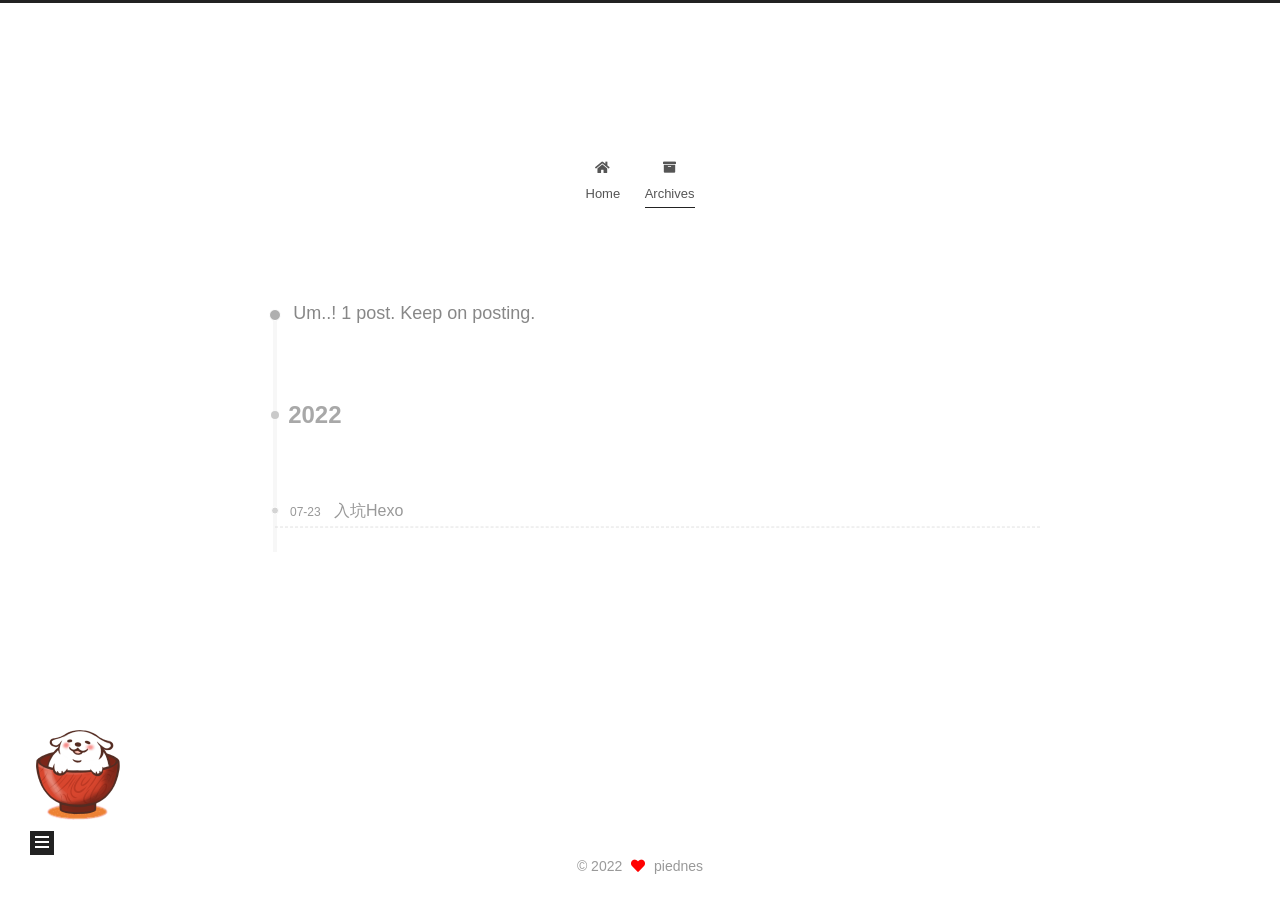
==== commit eabd7f53: "Site updated: 2022-07-24 22:52:22" ====
--- a/archives/index.html
+++ b/archives/index.html
@@ -17,15 +17,15 @@
 
 <script id="hexo-configurations">
     var NexT = window.NexT || {};
-    var CONFIG = {"hostname":"example.com","root":"/","scheme":"Muse","version":"7.8.0","exturl":false,"sidebar":{"position":"left","display":"post","padding":18,"offset":12,"onmobile":false},"copycode":{"enable":false,"show_result":false,"style":null},"back2top":{"enable":true,"sidebar":false,"scrollpercent":false},"bookmark":{"enable":false,"color":"#222","save":"auto"},"fancybox":false,"mediumzoom":false,"lazyload":false,"pangu":false,"comments":{"style":"tabs","active":null,"storage":true,"lazyload":false,"nav":null},"algolia":{"hits":{"per_page":10},"labels":{"input_placeholder":"Search for Posts","hits_empty":"We didn't find any results for the search: ${query}","hits_stats":"${hits} results found in ${time} ms"}},"localsearch":{"enable":false,"trigger":"auto","top_n_per_article":1,"unescape":false,"preload":false},"motion":{"enable":true,"async":false,"transition":{"post_block":"fadeIn","post_header":"slideDownIn","post_body":"slideDownIn","coll_header":"slideLeftIn","sidebar":"slideUpIn"}}};
+    var CONFIG = {"hostname":"example.com","root":"/","scheme":"Mist","version":"7.8.0","exturl":false,"sidebar":{"position":"left","display":"hide","padding":18,"offset":12,"onmobile":false},"copycode":{"enable":false,"show_result":false,"style":null},"back2top":{"enable":true,"sidebar":false,"scrollpercent":false},"bookmark":{"enable":false,"color":"#222","save":"auto"},"fancybox":false,"mediumzoom":false,"lazyload":false,"pangu":false,"comments":{"style":"tabs","active":null,"storage":true,"lazyload":false,"nav":null},"algolia":{"hits":{"per_page":10},"labels":{"input_placeholder":"Search for Posts","hits_empty":"We didn't find any results for the search: ${query}","hits_stats":"${hits} results found in ${time} ms"}},"localsearch":{"enable":false,"trigger":"auto","top_n_per_article":1,"unescape":false,"preload":false},"motion":{"enable":true,"async":false,"transition":{"post_block":"fadeIn","post_header":"slideDownIn","post_body":"slideDownIn","coll_header":"slideLeftIn","sidebar":"slideUpIn"}}};
   </script>
 
   <meta property="og:type" content="website">
-<meta property="og:title" content="Hexo">
+<meta property="og:title">
 <meta property="og:url" content="http://example.com/archives/index.html">
-<meta property="og:site_name" content="Hexo">
+<meta property="og:site_name">
 <meta property="og:locale" content="en_US">
-<meta property="article:author" content="John Doe">
+<meta property="article:author" content="piednes">
 <meta name="twitter:card" content="summary">
 
 <link rel="canonical" href="http://example.com/archives/">
@@ -41,7 +41,7 @@
   };
 </script>
 
-  <title>Archive | Hexo</title>
+  <title>Archive | </title>
   
 
 
@@ -92,7 +92,7 @@
 
     <a href="/" class="brand" rel="start">
       <span class="logo-line-before"><i></i></span>
-      <h1 class="site-title">Hexo</h1>
+      <h1 class="site-title"></h1>
       <span class="logo-line-after"><i></i></span>
     </a>
   </div>
@@ -168,8 +168,8 @@
       </div>
 
       <div class="post-title">
-          <a class="post-title-link" href="/2022/07/23/hello-world/" itemprop="url">
-            <span itemprop="name">Hello World</span>
+          <a class="post-title-link" href="/2022/07/23/helloHexo/" itemprop="url">
+            <span itemprop="name">入坑Hexo</span>
           </a>
       </div>
 
@@ -240,7 +240,7 @@
 
       <div class="site-overview-wrap sidebar-panel">
         <div class="site-author motion-element" itemprop="author" itemscope itemtype="http://schema.org/Person">
-  <p class="site-author-name" itemprop="name">John Doe</p>
+  <p class="site-author-name" itemprop="name">piednes</p>
   <div class="site-description" itemprop="description"></div>
 </div>
 <div class="site-state-wrap motion-element">
@@ -280,10 +280,8 @@
   <span class="with-love">
     <i class="fa fa-heart"></i>
   </span>
-  <span class="author" itemprop="copyrightHolder">John Doe</span>
-</div>
-  <div class="powered-by">Powered by <a href="https://hexo.io/" class="theme-link" rel="noopener" target="_blank">Hexo</a> & <a href="https://muse.theme-next.org/" class="theme-link" rel="noopener" target="_blank">NexT.Muse</a>
-  </div>
+  <span class="author" itemprop="copyrightHolder">piednes</span>
+</div>
 
         
 
@@ -336,5 +334,5 @@
 
   
 
-</body>
+<script src="/live2dw/lib/L2Dwidget.min.js?094cbace49a39548bed64abff5988b05"></script><script>L2Dwidget.init({"pluginRootPath":"live2dw/","pluginJsPath":"lib/","pluginModelPath":"assets/","tagMode":false,"debug":false,"model":{"jsonPath":"/live2dw/assets/assets/wanko.model.json"},"display":{"position":"left","width":150,"height":300},"mobile":{"show":true,"scale":0.5},"react":{"opacityDefault":0.7,"opacityOnHover":0.8},"log":false});</script></body>
 </html>
--- a/css/main.css
+++ b/css/main.css
@@ -18,6 +18,34 @@
   --btn-default-hover-color: #222;
   --btn-default-hover-border-color: #222;
 }
+@media (prefers-color-scheme: dark) {
+  :root {
+    --body-bg-color: #282828;
+    --content-bg-color: #333;
+    --card-bg-color: #555;
+    --text-color: #ccc;
+    --blockquote-color: #bbb;
+    --link-color: #ccc;
+    --link-hover-color: #eee;
+    --brand-color: #ddd;
+    --brand-hover-color: #ddd;
+    --table-row-odd-bg-color: #282828;
+    --table-row-hover-bg-color: #363636;
+    --menu-item-bg-color: #555;
+    --btn-default-bg: #222;
+    --btn-default-color: #ccc;
+    --btn-default-border-color: #555;
+    --btn-default-hover-bg: #666;
+    --btn-default-hover-color: #ccc;
+    --btn-default-hover-border-color: #666;
+  }
+  img {
+    opacity: 0.75;
+  }
+  img:hover {
+    opacity: 0.9;
+  }
+}
 html {
   line-height: 1.15; /* 1 */
   -webkit-text-size-adjust: 100%; /* 2 */
@@ -1168,7 +1196,7 @@
 }
 .links-of-author a::before,
 .links-of-author span.exturl::before {
-  background: #917f9e;
+  background: #60ffd0;
   border-radius: 50%;
   content: ' ';
   display: inline-block;
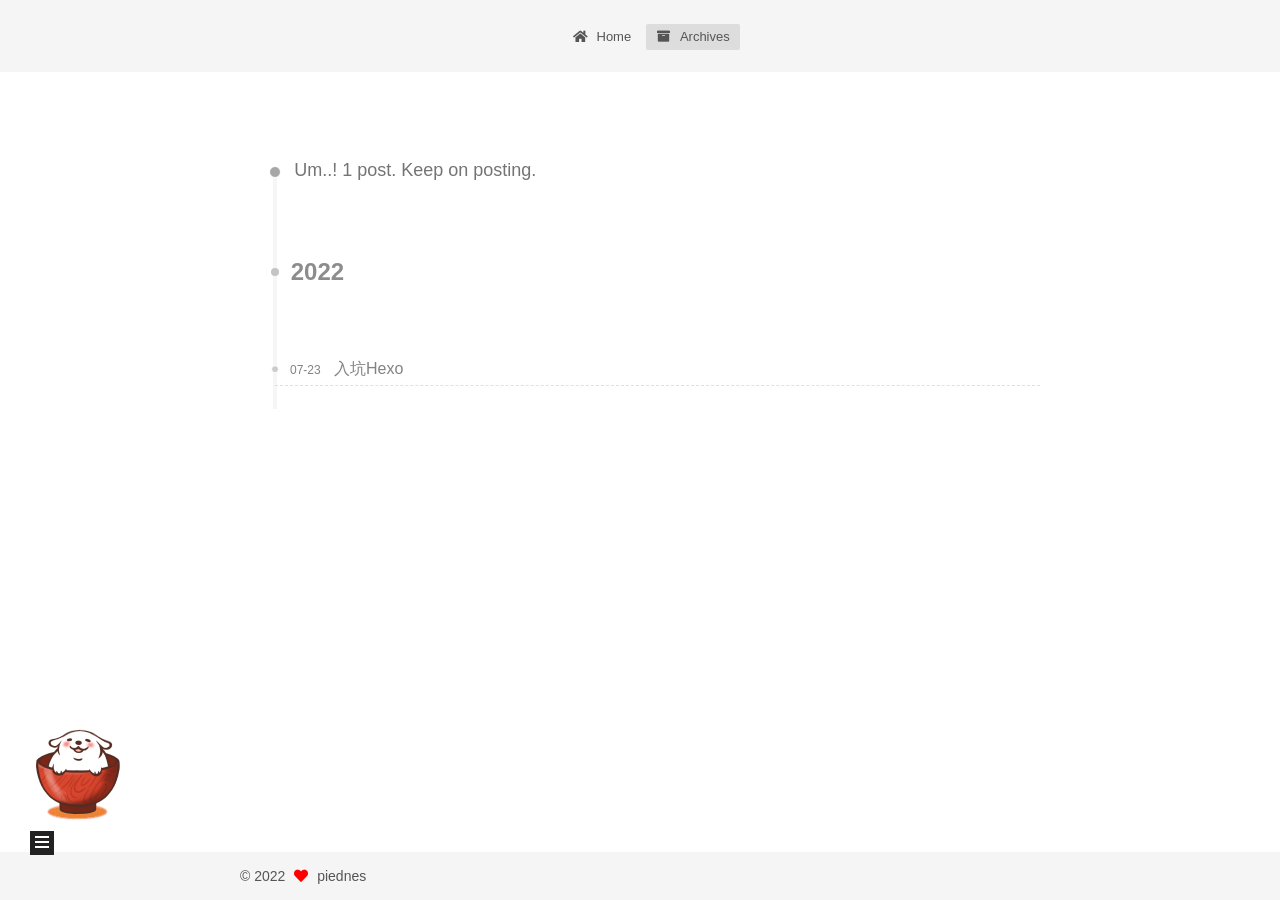
==== commit a4bc07fa: "Site updated: 2022-07-24 23:01:52" ====
--- a/archives/index.html
+++ b/archives/index.html
@@ -334,5 +334,5 @@
 
   
 
-<script src="/live2dw/lib/L2Dwidget.min.js?094cbace49a39548bed64abff5988b05"></script><script>L2Dwidget.init({"pluginRootPath":"live2dw/","pluginJsPath":"lib/","pluginModelPath":"assets/","tagMode":false,"debug":false,"model":{"jsonPath":"/live2dw/assets/assets/wanko.model.json"},"display":{"position":"left","width":150,"height":300},"mobile":{"show":true,"scale":0.5},"react":{"opacityDefault":0.7,"opacityOnHover":0.8},"log":false});</script></body>
+<script src="/live2dw/lib/L2Dwidget.min.js?094cbace49a39548bed64abff5988b05"></script><script>L2Dwidget.init({"pluginRootPath":"live2dw/","pluginJsPath":"lib/","pluginModelPath":"assets/","tagMode":false,"debug":false,"model":{"jsonPath":"/live2dw/assets/assets/wanko.model.json"},"display":{"position":"left","width":150,"height":300},"mobile":{"show":true,"scale":1},"react":{"opacityDefault":0.7,"opacityOnHover":0.8},"log":false});</script></body>
 </html>
--- a/css/main.css
+++ b/css/main.css
@@ -1,22 +1,22 @@
 :root {
   --body-bg-color: #fff;
-  --content-bg-color: #fff;
+  --content-bg-color: #f5f5f5;
   --card-bg-color: #f5f5f5;
   --text-color: #555;
   --blockquote-color: #666;
   --link-color: #555;
   --link-hover-color: #222;
-  --brand-color: #fff;
-  --brand-hover-color: #fff;
+  --brand-color: #222;
+  --brand-hover-color: #222;
   --table-row-odd-bg-color: #f9f9f9;
   --table-row-hover-bg-color: #f5f5f5;
-  --menu-item-bg-color: #f5f5f5;
-  --btn-default-bg: #222;
-  --btn-default-color: #fff;
-  --btn-default-border-color: #222;
-  --btn-default-hover-bg: #fff;
-  --btn-default-hover-color: #222;
-  --btn-default-hover-border-color: #222;
+  --menu-item-bg-color: #ddd;
+  --btn-default-bg: transparent;
+  --btn-default-color: var(--link-color);
+  --btn-default-border-color: var(--link-color);
+  --btn-default-hover-bg: transparent;
+  --btn-default-hover-color: var(--link-hover-color);
+  --btn-default-hover-border-color: var(--link-hover-color);
 }
 @media (prefers-color-scheme: dark) {
   :root {
@@ -249,7 +249,7 @@
 }
 a,
 span.exturl {
-  border-bottom: 1px solid #999;
+  border-bottom: 1px solid #ccc;
   color: var(--link-color);
   outline: 0;
   text-decoration: none;
@@ -994,7 +994,7 @@
 }
 .site-meta {
   flex-grow: 1;
-  text-align: center;
+  text-align: left;
 }
 @media (max-width: 767px) {
   .site-meta {
@@ -1196,7 +1196,7 @@
 }
 .links-of-author a::before,
 .links-of-author span.exturl::before {
-  background: #60ffd0;
+  background: #a7ccb3;
   border-radius: 50%;
   content: ' ';
   display: inline-block;
@@ -2169,118 +2169,205 @@
 .tag-cloud a:hover {
   color: var(--link-hover-color) !important;
 }
+hr {
+  height: 2px;
+  margin: 20px 0;
+}
+.btn {
+  padding: 0 10px;
+}
+.headband {
+  display: none;
+}
+.main-inner {
+  padding-bottom: 80px;
+}
 @media (max-width: 767px) {
-  .header-inner,
-  .main-inner,
+  .main-inner {
+    width: auto;
+  }
+}
+.content {
+  padding-top: 80px;
+}
+@media (max-width: 767px) {
+  .content {
+    padding-top: 60px;
+  }
+}
+.pagination {
+  margin: 120px 0 0;
+  text-align: left;
+}
+@media (max-width: 767px) {
+  .pagination {
+    margin: 80px 10px 0;
+    text-align: center;
+  }
+}
+.footer {
+  background: var(--content-bg-color);
+  color: var(--text-color);
+  padding: 10px 0;
+}
+.footer-inner {
+  text-align: left;
+}
+@media (max-width: 767px) {
   .footer-inner {
+    text-align: center;
     width: auto;
   }
 }
+.header {
+  background: var(--content-bg-color);
+}
 .header-inner {
-  padding-top: 100px;
+  align-items: center;
+  display: flex;
+  padding: 20px 0;
 }
 @media (max-width: 767px) {
   .header-inner {
-    padding-top: 50px;
-  }
-}
-.main-inner {
-  padding-bottom: 60px;
-}
-.content {
-  padding-top: 70px;
+    display: block;
+    padding: 10px 0;
+    width: auto;
+  }
+}
+.site-meta {
+  line-height: normal;
+}
+.site-meta .brand {
+  padding: 2px 1px;
 }
 @media (max-width: 767px) {
-  .content {
-    padding-top: 35px;
-  }
-}
-embed {
+  .site-meta .brand {
+    display: block;
+  }
+}
+.site-meta .site-title {
+  font-weight: bolder;
+}
+.logo-line-before,
+.logo-line-after {
   display: block;
-  margin: 0 auto 25px auto;
-}
-.custom-logo .site-meta-headline {
-  text-align: center;
-}
-.custom-logo .site-title {
-  color: #222;
-  margin: 10px auto 0;
-}
-.custom-logo .site-title a {
-  border: 0;
-}
-.custom-logo-image {
-  background: #fff;
   margin: 0 auto;
-  max-width: 150px;
-  padding: 5px;
-}
-.brand {
-  background: var(--btn-default-bg);
+  overflow: hidden;
+  width: 75%;
+}
+@media (max-width: 767px) {
+  .logo-line-before,
+  .logo-line-after {
+    display: none;
+  }
+}
+.logo-line-before i,
+.logo-line-after i {
+  background: var(--brand-color);
+  display: block;
+  height: 2px;
+  position: relative;
+}
+.use-motion .logo-line-before i {
+  left: -100%;
+}
+.use-motion .logo-line-after i {
+  right: -100%;
+}
+.site-subtitle {
+  display: none;
+}
+.site-nav {
+  flex-grow: 1;
 }
 @media (max-width: 767px) {
   .site-nav {
-    border-bottom: 1px solid #ddd;
-    border-top: 1px solid #ddd;
-    left: 0;
-    margin: 0;
-    padding: 0;
-    width: 100%;
-  }
-}
-@media (max-width: 767px) {
-  .menu {
-    text-align: left;
-  }
-}
-.menu-item-active a,
-.menu .menu-item a:hover,
-.menu .menu-item span.exturl:hover {
-  background: transparent;
-  border-bottom: 1px solid var(--link-hover-color) !important;
-}
-@media (max-width: 767px) {
-  .menu-item-active a,
-  .menu .menu-item a:hover,
-  .menu .menu-item span.exturl:hover {
-    border-bottom: 1px dotted #ddd !important;
-  }
+    padding: 10px 10px 0;
+  }
+}
+.menu {
+  margin: 0;
+}
+.menu .menu-item {
+  margin: 0;
 }
 @media (max-width: 767px) {
   .menu .menu-item {
-    margin: 0 10px;
+    margin-top: 5px;
   }
 }
 .menu .menu-item a,
 .menu .menu-item span.exturl {
-  border-bottom: 1px solid transparent;
+  border-radius: 2px;
+  padding: 0 10px;
+  transition-property: background;
 }
 @media (max-width: 767px) {
   .menu .menu-item a,
   .menu .menu-item span.exturl {
-    padding: 5px 10px;
-  }
-}
-@media (min-width: 768px) {
-  .menu .menu-item .fa,
-  .menu .menu-item .fab,
-  .menu .menu-item .far,
-  .menu .menu-item .fas {
-    display: block;
-    line-height: 2;
-    margin-right: 0;
-    width: 100%;
+    text-align: left;
   }
 }
 .menu .menu-item .badge {
-  background: #eee;
+  background: #fff;
+  border-radius: 10px;
+  color: #555;
   padding: 1px 4px;
-}
-.sub-menu {
-  margin: 10px 0;
-}
-.sub-menu .menu-item {
-  display: inline-block;
+  text-shadow: 1px 1px 0 rgba(0,0,0,0.1);
+}
+.posts-expand.index .post-title,
+.posts-expand.index .post-meta {
+  text-align: left;
+}
+@media (max-width: 767px) {
+  .posts-expand.index .post-title,
+  .posts-expand.index .post-meta {
+    text-align: center;
+  }
+}
+.posts-expand.index .post-meta {
+  margin: 5px 0 20px 0;
+}
+.posts-expand .post-eof {
+  display: none;
+}
+.posts-expand .post-block:not(:first-child) {
+  margin-top: 120px;
+}
+.posts-expand .post-title,
+.posts-expand .post-meta {
+  text-align: center;
+}
+.posts-expand .post-body img {
+  margin-left: 0;
+}
+.posts-expand .post-tags {
+  text-align: left;
+}
+.posts-expand .post-tags a {
+  background: #f5f5f5;
+  border-bottom: none;
+  padding: 1px 5px;
+}
+.posts-expand .post-tags a:hover {
+  background: #ccc;
+}
+.posts-expand .post-nav {
+  margin-top: 40px;
+}
+.post-button {
+  margin-top: 20px;
+  text-align: left;
+}
+.post-button .btn {
+  background: none;
+  border: 0;
+  border-bottom: 2px solid var(--btn-default-border-color);
+  padding: 0;
+  transition-property: border;
+}
+.post-button .btn:hover {
+  border-bottom-color: var(--btn-default-hover-border-color);
 }
 .sidebar {
   left: -320px;
@@ -2317,3 +2404,9 @@
   text-overflow: ellipsis;
   white-space: nowrap;
 }
+.sub-menu {
+  margin: 10px 0;
+}
+.sub-menu .menu-item {
+  display: inline-block;
+}
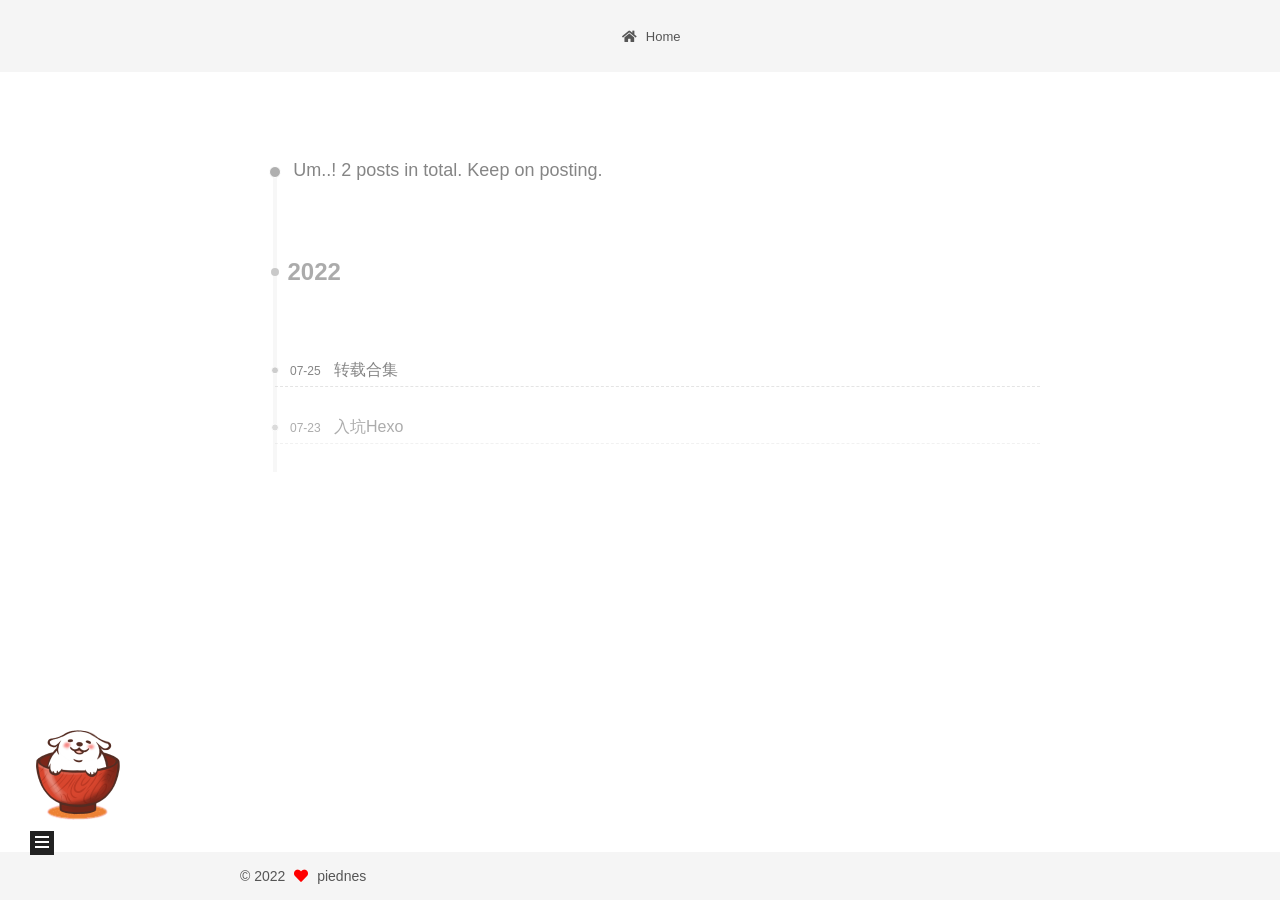
==== commit e613db3b: "Site updated: 2022-07-25 22:13:40" ====
--- a/archives/index.html
+++ b/archives/index.html
@@ -113,11 +113,6 @@
     <a href="/" rel="section"><i class="fa fa-home fa-fw"></i>Home</a>
 
   </li>
-        <li class="menu-item menu-item-archives">
-
-    <a href="/archives/" rel="section"><i class="fa fa-archive fa-fw"></i>Archives</a>
-
-  </li>
   </ul>
 </nav>
 
@@ -148,13 +143,33 @@
   <div class="post-block">
     <div class="posts-collapse">
       <div class="collection-title">
-        <span class="collection-header">Um..! 1 post. Keep on posting.</span>
+        <span class="collection-header">Um..! 2 posts in total. Keep on posting.</span>
       </div>
 
       
     <div class="collection-year">
       <span class="collection-header">2022</span>
     </div>
+
+  <article itemscope itemtype="http://schema.org/Article">
+    <header class="post-header">
+
+      <div class="post-meta">
+        <time itemprop="dateCreated"
+              datetime="2022-07-25T21:06:00+08:00"
+              content="2022-07-25">
+          07-25
+        </time>
+      </div>
+
+      <div class="post-title">
+          <a class="post-title-link" href="/2022/07/25/%E8%BD%AC%E8%BD%BD%E5%90%88%E9%9B%86/" itemprop="url">
+            <span itemprop="name">转载合集</span>
+          </a>
+      </div>
+
+    </header>
+  </article>
 
   <article itemscope itemtype="http://schema.org/Article">
     <header class="post-header">
@@ -246,9 +261,8 @@
 <div class="site-state-wrap motion-element">
   <nav class="site-state">
       <div class="site-state-item site-state-posts">
-          <a href="/archives/">
-        
-          <span class="site-state-item-count">1</span>
+          <a href="/archives">
+          <span class="site-state-item-count">2</span>
           <span class="site-state-item-name">posts</span>
         </a>
       </div>
--- a/css/main.css
+++ b/css/main.css
@@ -18,34 +18,6 @@
   --btn-default-hover-color: var(--link-hover-color);
   --btn-default-hover-border-color: var(--link-hover-color);
 }
-@media (prefers-color-scheme: dark) {
-  :root {
-    --body-bg-color: #282828;
-    --content-bg-color: #333;
-    --card-bg-color: #555;
-    --text-color: #ccc;
-    --blockquote-color: #bbb;
-    --link-color: #ccc;
-    --link-hover-color: #eee;
-    --brand-color: #ddd;
-    --brand-hover-color: #ddd;
-    --table-row-odd-bg-color: #282828;
-    --table-row-hover-bg-color: #363636;
-    --menu-item-bg-color: #555;
-    --btn-default-bg: #222;
-    --btn-default-color: #ccc;
-    --btn-default-border-color: #555;
-    --btn-default-hover-bg: #666;
-    --btn-default-hover-color: #ccc;
-    --btn-default-hover-border-color: #666;
-  }
-  img {
-    opacity: 0.75;
-  }
-  img:hover {
-    opacity: 0.9;
-  }
-}
 html {
   line-height: 1.15; /* 1 */
   -webkit-text-size-adjust: 100%; /* 2 */
@@ -205,7 +177,7 @@
 body {
   background: var(--body-bg-color);
   color: var(--text-color);
-  font-family: 'Lato', "PingFang SC", "Microsoft YaHei", sans-serif;
+  font-family: 'Lato', "KaiTi", sans-serif;
   font-size: 1em;
   line-height: 2;
 }
@@ -221,7 +193,7 @@
 h4,
 h5,
 h6 {
-  font-family: 'Lato', "PingFang SC", "Microsoft YaHei", sans-serif;
+  font-family: 'Lato', "KaiTi", sans-serif;
   font-weight: bold;
   line-height: 1.5;
   margin: 20px 0 15px;
@@ -419,7 +391,7 @@
 }
 pre,
 code {
-  font-family: consolas, Menlo, monospace, "PingFang SC", "Microsoft YaHei";
+  font-family: consolas, Menlo, monospace, "KaiTi";
 }
 code {
   background: #eee;
@@ -1013,7 +985,7 @@
   color: var(--brand-hover-color);
 }
 .site-title {
-  font-family: 'Lato', "PingFang SC", "Microsoft YaHei", sans-serif;
+  font-family: 'Lato', "KaiTi", sans-serif;
   font-size: 1.375em;
   font-weight: normal;
   margin: 0;
@@ -1196,7 +1168,7 @@
 }
 .links-of-author a::before,
 .links-of-author span.exturl::before {
-  background: #a7ccb3;
+  background: #e5210b;
   border-radius: 50%;
   content: ' ';
   display: inline-block;
@@ -1540,7 +1512,7 @@
   }
 }
 .post-body {
-  font-family: 'Lato', "PingFang SC", "Microsoft YaHei", sans-serif;
+  font-family: 'Lato', "KaiTi", sans-serif;
   overflow-wrap: break-word;
   word-wrap: break-word;
 }
@@ -1838,7 +1810,7 @@
 }
 .posts-expand .post-meta {
   color: #999;
-  font-family: 'Lato', "PingFang SC", "Microsoft YaHei", sans-serif;
+  font-family: 'Lato', "KaiTi", sans-serif;
   font-size: 0.75em;
   margin: 3px 0 60px 0;
   text-align: center;
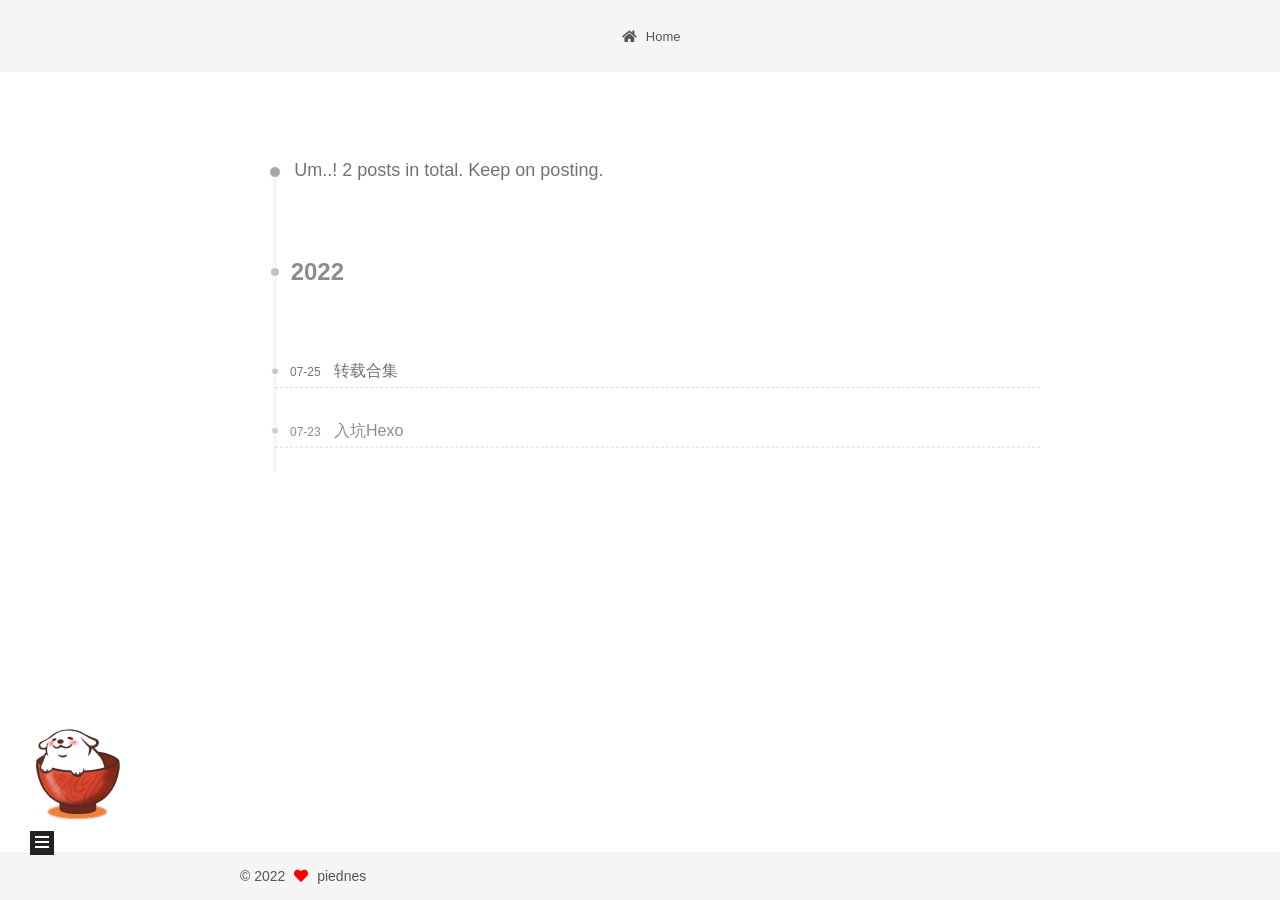
==== commit 4dd73d99: "Site updated: 2022-07-26 09:39:17" ====
--- a/archives/index.html
+++ b/archives/index.html
@@ -20,10 +20,12 @@
     var CONFIG = {"hostname":"example.com","root":"/","scheme":"Mist","version":"7.8.0","exturl":false,"sidebar":{"position":"left","display":"hide","padding":18,"offset":12,"onmobile":false},"copycode":{"enable":false,"show_result":false,"style":null},"back2top":{"enable":true,"sidebar":false,"scrollpercent":false},"bookmark":{"enable":false,"color":"#222","save":"auto"},"fancybox":false,"mediumzoom":false,"lazyload":false,"pangu":false,"comments":{"style":"tabs","active":null,"storage":true,"lazyload":false,"nav":null},"algolia":{"hits":{"per_page":10},"labels":{"input_placeholder":"Search for Posts","hits_empty":"We didn't find any results for the search: ${query}","hits_stats":"${hits} results found in ${time} ms"}},"localsearch":{"enable":false,"trigger":"auto","top_n_per_article":1,"unescape":false,"preload":false},"motion":{"enable":true,"async":false,"transition":{"post_block":"fadeIn","post_header":"slideDownIn","post_body":"slideDownIn","coll_header":"slideLeftIn","sidebar":"slideUpIn"}}};
   </script>
 
-  <meta property="og:type" content="website">
+  <meta name="description" content="A Man&#39;s Story">
+<meta property="og:type" content="website">
 <meta property="og:title">
 <meta property="og:url" content="http://example.com/archives/index.html">
 <meta property="og:site_name">
+<meta property="og:description" content="A Man&#39;s Story">
 <meta property="og:locale" content="en_US">
 <meta property="article:author" content="piednes">
 <meta name="twitter:card" content="summary">
@@ -163,7 +165,7 @@
       </div>
 
       <div class="post-title">
-          <a class="post-title-link" href="/2022/07/25/%E8%BD%AC%E8%BD%BD%E5%90%88%E9%9B%86/" itemprop="url">
+          <a class="post-title-link" href="/2022/07/25/reprint/" itemprop="url">
             <span itemprop="name">转载合集</span>
           </a>
       </div>
@@ -256,7 +258,7 @@
       <div class="site-overview-wrap sidebar-panel">
         <div class="site-author motion-element" itemprop="author" itemscope itemtype="http://schema.org/Person">
   <p class="site-author-name" itemprop="name">piednes</p>
-  <div class="site-description" itemprop="description"></div>
+  <div class="site-description" itemprop="description"> A Man's Story </div>
 </div>
 <div class="site-state-wrap motion-element">
   <nav class="site-state">
--- a/css/main.css
+++ b/css/main.css
@@ -1168,7 +1168,7 @@
 }
 .links-of-author a::before,
 .links-of-author span.exturl::before {
-  background: #e5210b;
+  background: #e5ff52;
   border-radius: 50%;
   content: ' ';
   display: inline-block;
